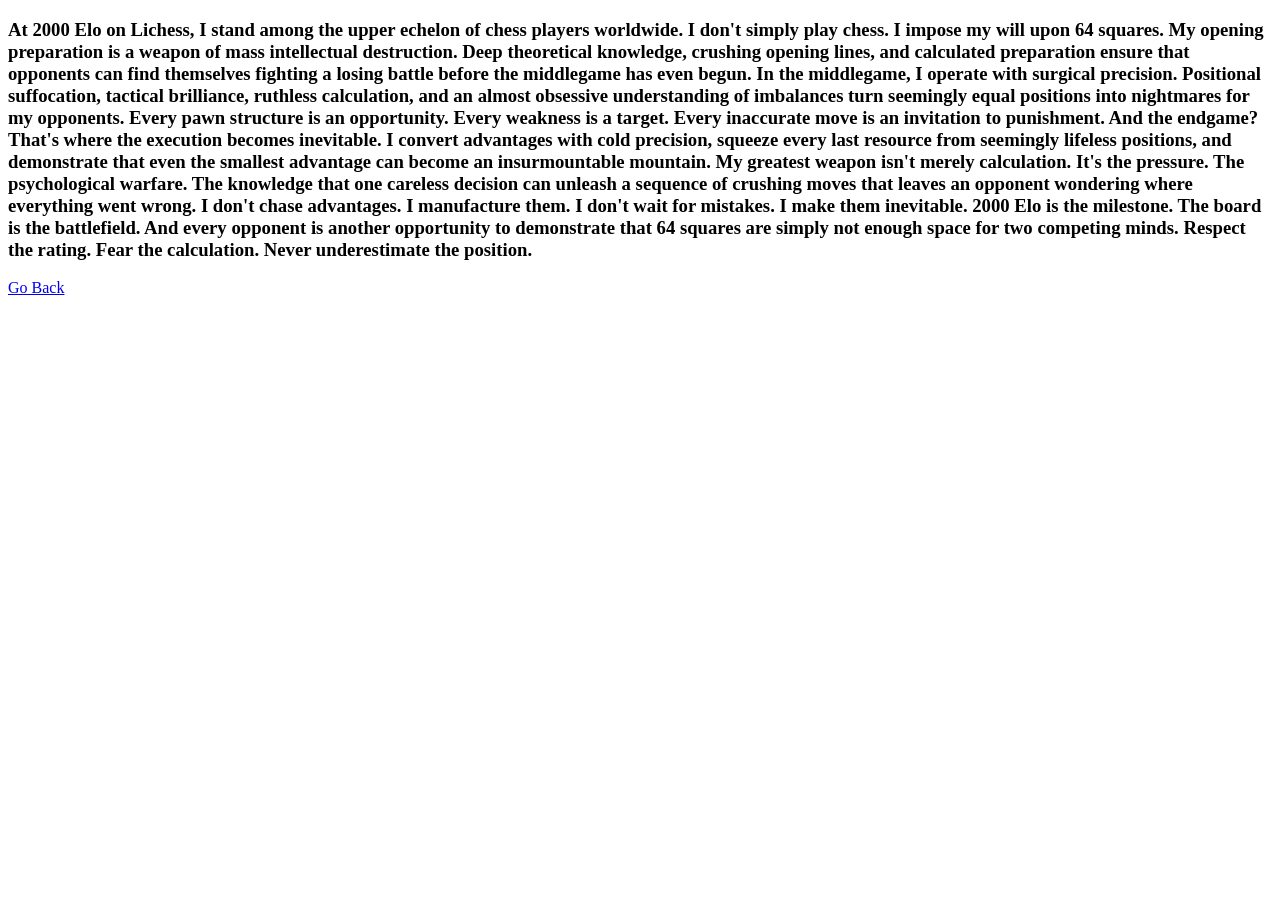
==== about.html @ d0aa8917 "Create about.html" ====
<!DOCTYPE html>
<html>
  <body>
      <h3>At 2000 Elo on Lichess, I stand among the upper echelon of chess players worldwide. I don't simply play chess. I impose my will upon 64 squares.

My opening preparation is a weapon of mass intellectual destruction. Deep theoretical knowledge, crushing opening lines, and calculated preparation ensure that opponents can find themselves fighting a losing battle before the middlegame has even begun.

In the middlegame, I operate with surgical precision. Positional suffocation, tactical brilliance, ruthless calculation, and an almost obsessive understanding of imbalances turn seemingly equal positions into nightmares for my opponents. Every pawn structure is an opportunity. Every weakness is a target. Every inaccurate move is an invitation to punishment.

And the endgame? That's where the execution becomes inevitable. I convert advantages with cold precision, squeeze every last resource from seemingly lifeless positions, and demonstrate that even the smallest advantage can become an insurmountable mountain.

My greatest weapon isn't merely calculation. It's the pressure. The psychological warfare. The knowledge that one careless decision can unleash a sequence of crushing moves that leaves an opponent wondering where everything went wrong.

I don't chase advantages. I manufacture them. I don't wait for mistakes. I make them inevitable.

2000 Elo is the milestone. The board is the battlefield. And every opponent is another opportunity to demonstrate that 64 squares are simply not enough space for two competing minds.

Respect the rating. Fear the calculation. Never underestimate the position.</h3>
      <a href = "javascript:history.back()">Go Back</a>
  </body>
</html>
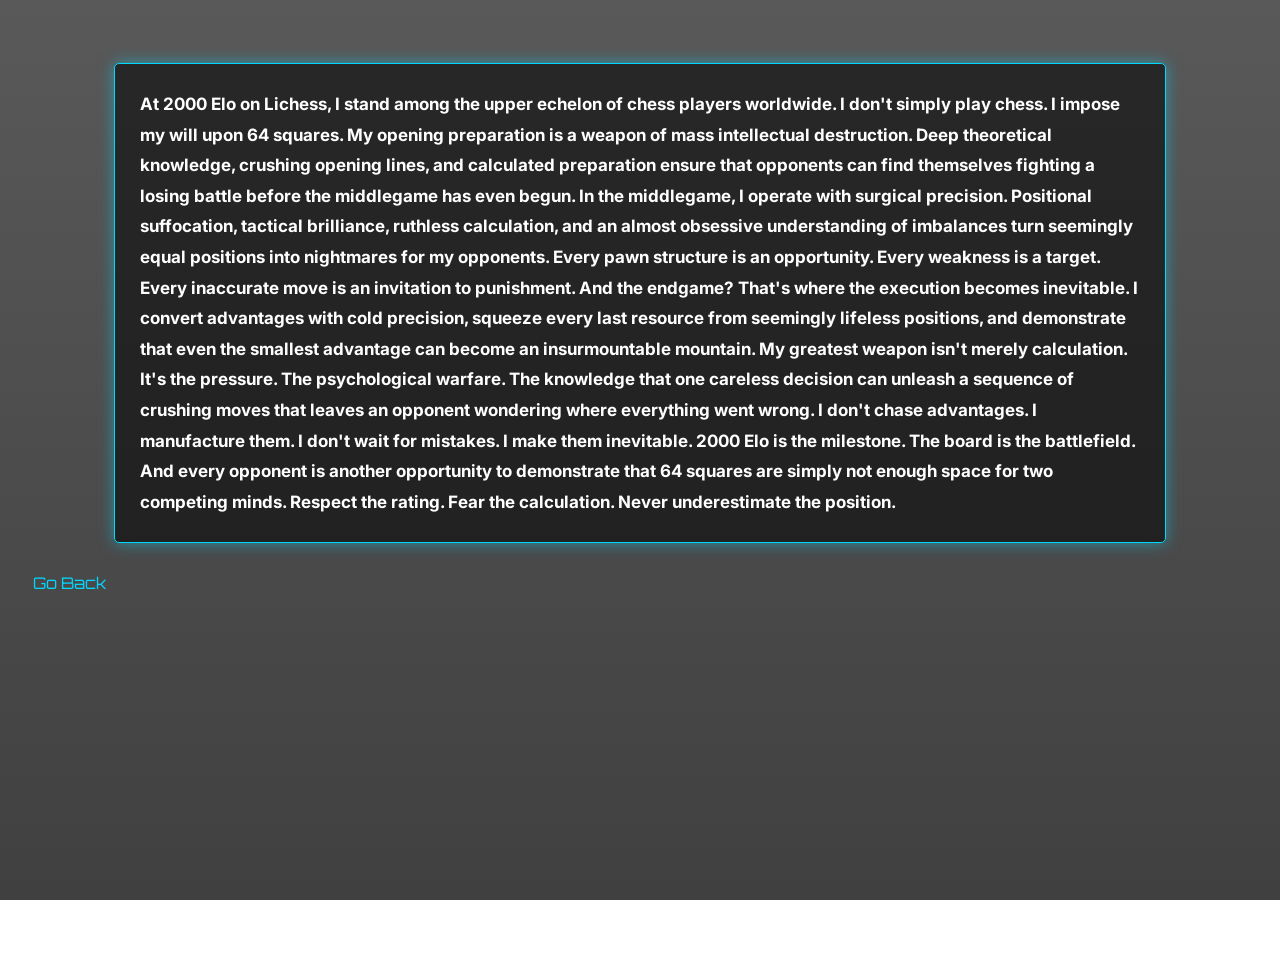
==== commit fa898473: "Rename stylesheet link from style.css to styles.css" ====
--- a/about.html
+++ b/about.html
@@ -1,21 +1,30 @@
 <!DOCTYPE html>
 <html>
-  <body>
-      <h3>At 2000 Elo on Lichess, I stand among the upper echelon of chess players worldwide. I don't simply play chess. I impose my will upon 64 squares.
+<head>
+    <title>About Me</title>
+    <link rel="stylesheet" href="styles.css">
+</head>
 
-My opening preparation is a weapon of mass intellectual destruction. Deep theoretical knowledge, crushing opening lines, and calculated preparation ensure that opponents can find themselves fighting a losing battle before the middlegame has even begun.
+<body class="about-page">
 
-In the middlegame, I operate with surgical precision. Positional suffocation, tactical brilliance, ruthless calculation, and an almost obsessive understanding of imbalances turn seemingly equal positions into nightmares for my opponents. Every pawn structure is an opportunity. Every weakness is a target. Every inaccurate move is an invitation to punishment.
+    <h3>
+        At 2000 Elo on Lichess, I stand among the upper echelon of chess players worldwide. I don't simply play chess. I impose my will upon 64 squares.
 
-And the endgame? That's where the execution becomes inevitable. I convert advantages with cold precision, squeeze every last resource from seemingly lifeless positions, and demonstrate that even the smallest advantage can become an insurmountable mountain.
+        My opening preparation is a weapon of mass intellectual destruction. Deep theoretical knowledge, crushing opening lines, and calculated preparation ensure that opponents can find themselves fighting a losing battle before the middlegame has even begun.
 
-My greatest weapon isn't merely calculation. It's the pressure. The psychological warfare. The knowledge that one careless decision can unleash a sequence of crushing moves that leaves an opponent wondering where everything went wrong.
+        In the middlegame, I operate with surgical precision. Positional suffocation, tactical brilliance, ruthless calculation, and an almost obsessive understanding of imbalances turn seemingly equal positions into nightmares for my opponents. Every pawn structure is an opportunity. Every weakness is a target. Every inaccurate move is an invitation to punishment.
 
-I don't chase advantages. I manufacture them. I don't wait for mistakes. I make them inevitable.
+        And the endgame? That's where the execution becomes inevitable. I convert advantages with cold precision, squeeze every last resource from seemingly lifeless positions, and demonstrate that even the smallest advantage can become an insurmountable mountain.
 
-2000 Elo is the milestone. The board is the battlefield. And every opponent is another opportunity to demonstrate that 64 squares are simply not enough space for two competing minds.
+        My greatest weapon isn't merely calculation. It's the pressure. The psychological warfare. The knowledge that one careless decision can unleash a sequence of crushing moves that leaves an opponent wondering where everything went wrong.
 
-Respect the rating. Fear the calculation. Never underestimate the position.</h3>
-      <a href = "javascript:history.back()">Go Back</a>
-  </body>
+        I don't chase advantages. I manufacture them. I don't wait for mistakes. I make them inevitable.
+
+        2000 Elo is the milestone. The board is the battlefield. And every opponent is another opportunity to demonstrate that 64 squares are simply not enough space for two competing minds.
+
+        Respect the rating. Fear the calculation. Never underestimate the position.
+    </h3>
+
+    <a href="javascript:history.back()">Go Back</a>
+</body>
 </html>
--- a/styles.css
+++ b/styles.css
@@ -0,0 +1,209 @@
+@import url('https://fonts.googleapis.com/css2?family=Orbitron:wght@400;500;600;700;800&family=Inter:wght@400;500;600;700&display=swap');
+
+/* Website */
+body {
+    padding: 25px;
+    font-family: 'Inter', sans-serif;
+    color: white;
+
+    background-image:
+        linear-gradient(rgba(0,0,0,0.55), rgba(0,0,0,0.65)),
+        url("https://encrypted-tbn0.gstatic.com/images?q=tbn:ANd9GcSVXsi5PSoeRqEtxFac7LM1QZgg_8eVODM5JLv5bmIyXg&s=10");
+
+    background-size: cover;
+    background-position: center;
+    background-attachment: fixed;
+    background-repeat: no-repeat;
+}
+
+/* Title */
+.title {
+    font-family: 'Orbitron', sans-serif;
+    font-size: 42px;
+    font-weight: 800;
+    color: #00d9ff;
+    letter-spacing: 3px;
+}
+
+/* Header */
+.header {
+    display: flex;
+    justify-content: space-between;
+    align-items: center;
+    padding: 10px 30px;
+    gap: 20px;
+}
+
+/* Heading */
+h1, h2, h3, h4 {
+    color: white;
+}
+
+/* Side by side images */
+.image-sections {
+    display: flex;
+    gap: 30px;
+    align-items: flex-start;
+    flex-wrap: wrap;
+}
+
+
+
+.section img {
+    width: 100%;
+    max-width: 500px;
+}
+
+/* Images */
+img {
+    border: 1px solid #666;
+    border-radius: 3px;
+}
+
+/* Highlighted text */
+mark {
+    background: #333;
+    color: white;
+    padding: 3px 6px;
+    border-radius: 4px;
+}
+
+/* Tabs */
+.tab-buttons {
+    display: flex;
+    gap: 12px;
+    flex-wrap: wrap;
+}
+
+.tab-btn {
+    font-family: 'Orbitron', sans-serif;
+    font-size: 15px;
+    font-weight: 600;
+    padding: 16px 25px;
+    background: #111827;
+    color: #00d9ff;
+    border: 2px solid #00d9ff;
+    border-radius: 2px;
+    text-decoration: none;
+    cursor: pointer;
+    transition: 0.3s;
+}
+
+.tab-btn:hover {
+    background: #00d9ff;
+    color: black;
+    box-shadow: 0 0 15px #00d9ff;
+}
+
+.tab-btn.active {
+    background: #00d9ff;
+    color: black;
+}
+
+
+.future-box h2 {
+    color: #00d9ff;
+    font-family: 'Inter', sans-serif;
+    text-align: left;
+}
+
+.future-people {
+    display: flex;
+    justify-content: space-between;
+    flex-wrap: wrap;
+    gap: 20px;
+}
+
+.person {
+    text-align: center;
+    border: 1px solid #444;
+    padding: 12px;
+    background: rgba(30, 30, 35, 0.8);
+}
+
+.person h4 {
+    font-family: 'Inter', sans-serif;
+    color: white;
+}
+
+.person img {
+    width: 120px;
+    height: 120px;
+    object-fit: cover;
+    border: 1px solid #666;
+    border-radius: 3px;
+}
+
+
+    .title {
+        font-size: 30px;
+    }
+
+    .tab-btn {
+        font-size: 12px;
+        padding: 12px 16px;
+    }
+/* Boxes */
+.section {
+    flex: 1;
+    min-width: 250px;
+    padding: 20px;
+    background: rgba(0, 0, 0, 0.50);
+    border: 1px solid #00d9ff;
+    border-radius: 5px;
+    box-shadow: 0 0 10px rgba(0, 217, 255, 0.3);
+    box-sizing: border-box;
+}
+
+/* Future version of people I know styling */
+.future-box {
+    border: 1px solid #00d9ff;
+    border-radius: 5px;
+    padding: 25px;
+    margin-top: 30px;
+    background: rgba(0, 0, 0, 0.50);
+    box-shadow: 0 0 10px #00d9ff;
+    box-sizing: border-box;
+}
+/* About Page Background */
+.about-page {
+    background-image:
+        linear-gradient(rgba(0,0,0,0.65), rgba(0,0,0,0.75)),
+        url("https://media1.tenor.com/m/2q5BsXU7qOUAAAAC/the-rook-chess.gif");
+
+    background-size: cover;
+    background-position: center;
+    background-attachment: fixed;
+    background-repeat: no-repeat;
+
+    min-height: 100vh;
+    color: white;
+}
+
+/* About Page Text */
+.about-page h3 {
+    font-family: 'Inter', sans-serif;
+    font-size: 17px;
+    line-height: 1.8;
+    color: white;
+    max-width: 1000px;
+    margin: 30px auto;
+    padding: 25px;
+
+    background: rgba(0, 0, 0, 0.55);
+    border: 1px solid #00d9ff;
+    border-radius: 5px;
+
+    box-shadow: 0 0 15px rgba(0, 217, 255, 0.5);
+}
+
+/* Go Back Link */
+.about-page a {
+    color: #00d9ff;
+    font-family: 'Orbitron', sans-serif;
+    text-decoration: none;
+}
+
+.about-page a:hover {
+    text-shadow: 0 0 10px #00d9ff;
+}
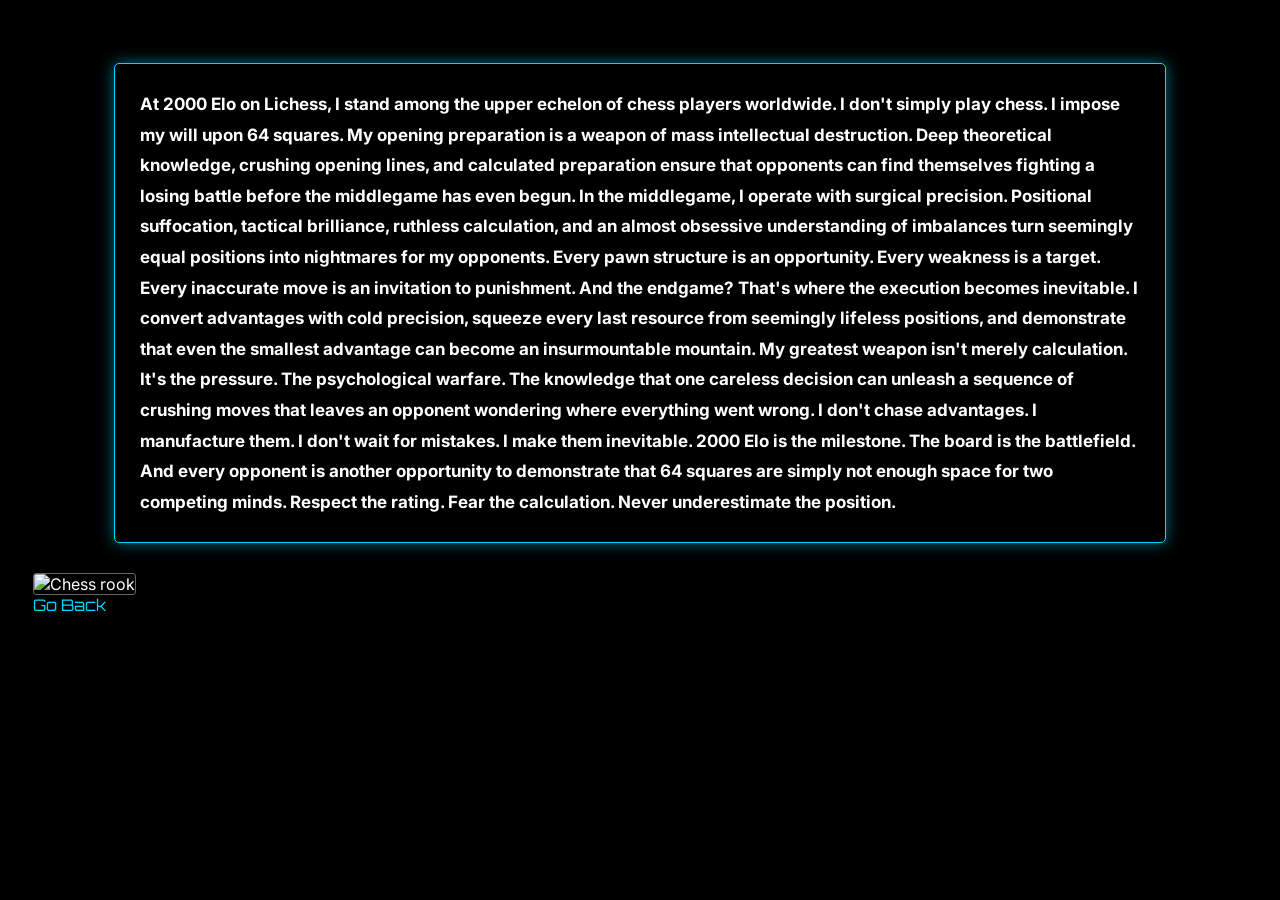
==== commit e9e1e257: "Update about.html" ====
--- a/about.html
+++ b/about.html
@@ -6,7 +6,8 @@
 </head>
 
 <body class="about-page">
-
+<div class="about-container">
+    <div class="about-text">
     <h3>
         At 2000 Elo on Lichess, I stand among the upper echelon of chess players worldwide. I don't simply play chess. I impose my will upon 64 squares.
 
@@ -24,7 +25,12 @@
 
         Respect the rating. Fear the calculation. Never underestimate the position.
     </h3>
+    </div>
 
+    <div class="about-gif">
+        <img src="https://media1.tenor.com/m/2q5BsXU7qOUAAAAC/the-rook-chess.gif" alt="Chess rook">
+    </div>
+</div>
     <a href="javascript:history.back()">Go Back</a>
 </body>
 </html>
--- a/styles.css
+++ b/styles.css
@@ -165,20 +165,21 @@
     box-shadow: 0 0 10px #00d9ff;
     box-sizing: border-box;
 }
-/* About Page Background */
+
+/* ABOUT PAGE BACKGROUND */
 .about-page {
+
     background-image:
-        linear-gradient(rgba(0,0,0,0.65), rgba(0,0,0,0.75)),
+        linear-gradient(rgba(0,0,0,0.15), rgba(0,0,0,0.30)),
         url("https://media1.tenor.com/m/2q5BsXU7qOUAAAAC/the-rook-chess.gif");
 
-    background-size: cover;
-    background-position: center;
-    background-attachment: fixed;
+    background-size: 100% 100%, contain;
+    background-position: center center;
     background-repeat: no-repeat;
-
-    min-height: 100vh;
-    color: white;
-}
+    background-attachment: scroll, fixed;
+    background-color: #000;
+}
+
 
 /* About Page Text */
 .about-page h3 {
@@ -207,3 +208,41 @@
 .about-page a:hover {
     text-shadow: 0 0 10px #00d9ff;
 }
+.goats-banner {
+    width: 100%;
+    height: 300px;
+    margin-bottom: 35px;
+
+    background-image:
+        linear-gradient(rgba(0,0,0,0.25), rgba(0,0,0,0.25)),
+        url("https://media1.tenor.com/m/YT6N2k5NKOwAAAAC/dabi-yes.gif");
+
+    background-size: cover;
+    background-position: center;
+    background-repeat: no-repeat;
+
+    display: flex;
+    justify-content: center;
+    align-items: center;
+
+    border: 12px solid transparent;
+    border-image: repeating-conic-gradient(
+        white 0% 25%,
+        #00d2ff 0% 50%
+    ) 12;
+    box-sizing: border-box;
+}
+
+.goats-banner h1 {
+    font-family: 'Orbitron', sans-serif;
+    font-size: 75px;
+    font-weight: 800;
+    letter-spacing: 12px;
+    color: white;
+
+    text-shadow:
+        0 0 10px #00d9ff,
+        0 0 25px #00d9ff,
+        0 0 40px #00d9ff;
+}
+
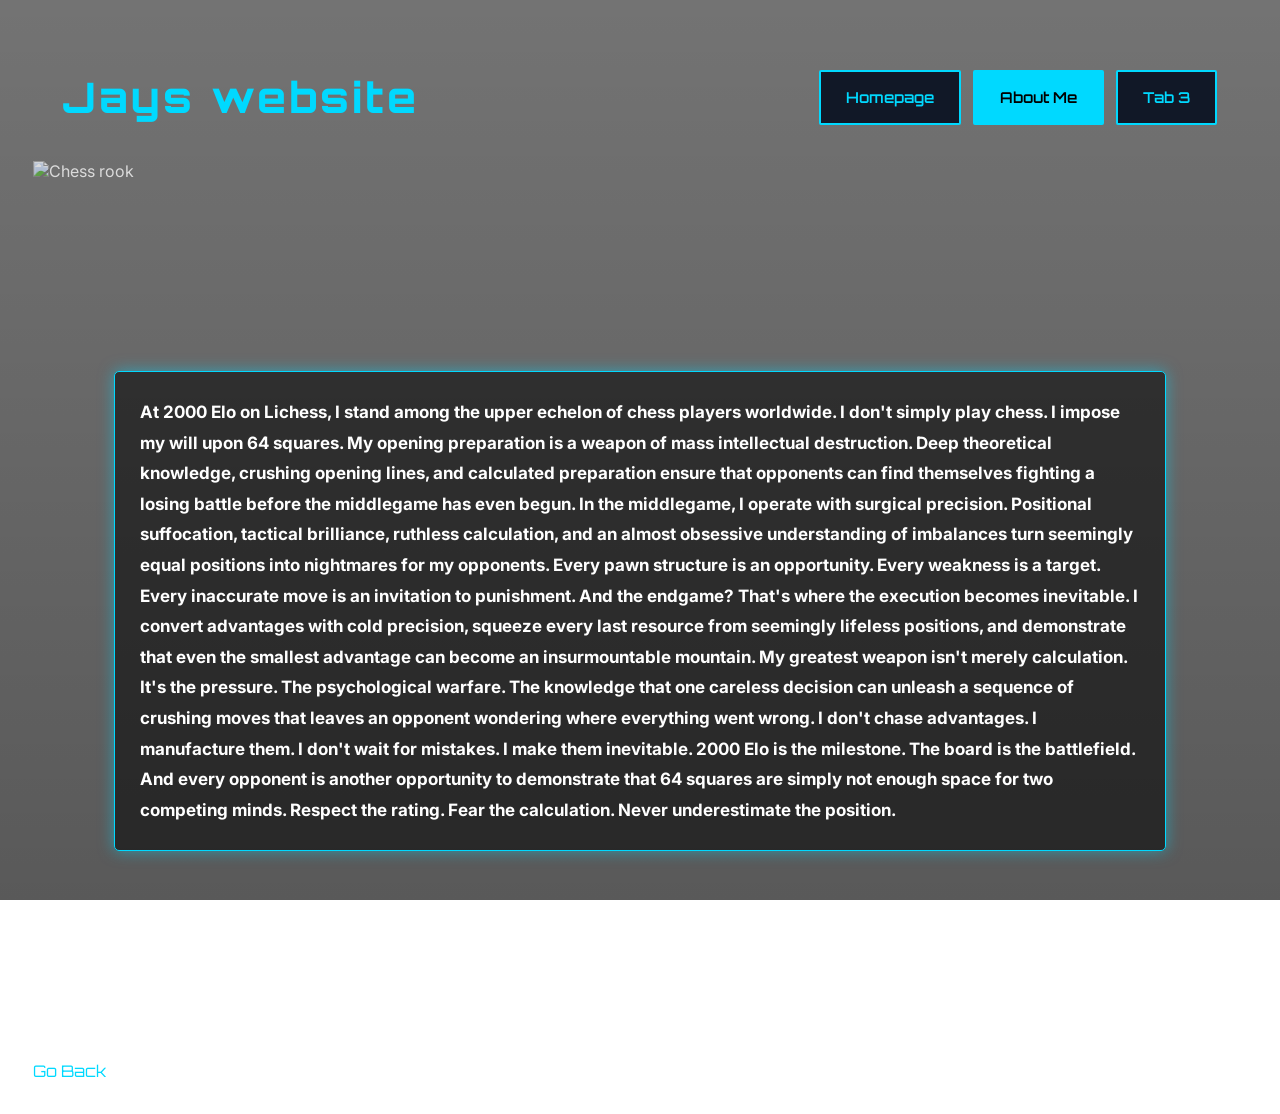
==== commit 7d1dbfd7: "Add header and navigation tabs to about.html" ====
--- a/about.html
+++ b/about.html
@@ -6,6 +6,15 @@
 </head>
 
 <body class="about-page">
+<div class="header">
+    <h1 class="title">Jays website</h1>
+
+    <div class="tab-buttons">
+        <a class="tab-btn tab-one" href="index.html">Homepage</a>
+        <a class="tab-btn tab-two active" href="about.html">About Me</a>
+        <a class="tab-btn tab-three" href="new.html">Tab 3</a>
+    </div>
+</div>
 <div class="about-container">
     <div class="about-text">
     <h3>
--- a/styles.css
+++ b/styles.css
@@ -8,7 +8,7 @@
 
     background-image:
         linear-gradient(rgba(0,0,0,0.55), rgba(0,0,0,0.65)),
-        url("https://encrypted-tbn0.gstatic.com/images?q=tbn:ANd9GcSVXsi5PSoeRqEtxFac7LM1QZgg_8eVODM5JLv5bmIyXg&s=10");
+        url("https://encrypted-tbn0.gstatic.com/images?q=tbn:ANd9GcRvDIvVyTcFYhtyZk48rnCV42vOoFd5tPEOKmOx_-y10g&s=10");
 
     background-size: cover;
     background-position: center;
@@ -102,9 +102,10 @@
 
 
 .future-box h2 {
-    color: #00d9ff;
+    color: #ff1744;
     font-family: 'Inter', sans-serif;
     text-align: left;
+    text-shadow: 0 0 10px #ff1744;
 }
 
 .future-people {
@@ -135,14 +136,7 @@
 }
 
 
-    .title {
-        font-size: 30px;
-    }
-
-    .tab-btn {
-        font-size: 12px;
-        padding: 12px 16px;
-    }
+
 /* Boxes */
 .section {
     flex: 1;
@@ -157,28 +151,16 @@
 
 /* Future version of people I know styling */
 .future-box {
-    border: 1px solid #00d9ff;
+    border: 2px solid #ff1744;
     border-radius: 5px;
     padding: 25px;
     margin-top: 30px;
     background: rgba(0, 0, 0, 0.50);
-    box-shadow: 0 0 10px #00d9ff;
-    box-sizing: border-box;
-}
-
-/* ABOUT PAGE BACKGROUND */
-.about-page {
-
-    background-image:
-        linear-gradient(rgba(0,0,0,0.15), rgba(0,0,0,0.30)),
-        url("https://media1.tenor.com/m/2q5BsXU7qOUAAAAC/the-rook-chess.gif");
-
-    background-size: 100% 100%, contain;
-    background-position: center center;
-    background-repeat: no-repeat;
-    background-attachment: scroll, fixed;
-    background-color: #000;
-}
+    box-shadow: 0 0 10px #ff1744;
+    box-sizing: border-box;
+}
+
+
 
 
 /* About Page Text */
@@ -246,3 +228,123 @@
         0 0 40px #00d9ff;
 }
 
+.about-container {
+    position: relative;
+    width: 100%;
+    min-height: 100vh;
+    display: flex;
+    align-items: center;
+    justify-content: center;
+}
+
+.about-text {
+    position: relative;
+    z-index: 1;
+    width: 100%;
+    max-width: 1100px;
+}
+
+.about-gif {
+    position: absolute;
+    inset: 0;
+    z-index: 0;
+    overflow: hidden;
+}
+
+.about-gif img {
+    width: 100%;
+    height: 100%;
+    object-fit: cover;
+    opacity: 0.75;
+    border: none;
+    border-radius: 0;
+}
+
+.fun-btn {
+    flex: 1;
+    min-height: 150px;
+    display: flex;
+    justify-content: center;
+    align-items: center;
+    text-align: center;
+    box-sizing: border-box;
+    border-color: #ff3366;
+    color: #ff3366;
+    font-size: 20px;
+}
+
+.fun-btn:hover {
+    background: #ff3366;
+    color: black;
+    box-shadow: 0 0 15px #ff3366;
+}
+.red-banner {
+    width: 100%;
+    height: 250px;
+    margin-top: 35px;
+
+    background-image:
+        linear-gradient(rgba(0,0,0,0.25), rgba(0,0,0,0.25)),
+        url("https://media.tenor.com/lcehRTIw1_8AAAAM/excited-fuego.gif");
+
+    background-size: cover;
+    background-position: center;
+    background-repeat: no-repeat;
+
+    display: flex;
+    justify-content: center;
+    align-items: center;
+
+    border: 12px solid transparent;
+    border-image: repeating-conic-gradient(
+        white 0% 25%,
+        #ff3366 0% 50%
+    ) 12;
+
+    box-sizing: border-box;
+}
+
+.red-banner h1 {
+    font-family: 'Orbitron', sans-serif;
+    font-size: 55px;
+    font-weight: 800;
+    letter-spacing: 8px;
+    color: white;
+
+    text-shadow:
+        0 0 10px #ff3366,
+        0 0 25px #ff3366;
+}
+.white-text {
+    color: white;
+    text-align: center;
+}
+.fun-website {
+    width: calc(50% - 15px);
+    margin-top: -30px;
+    display: flex;
+    box-sizing: border-box;
+}
+.image-sections {
+    display: flex;
+    gap: 30px;
+    align-items: stretch;
+    flex-wrap: nowrap;
+}
+
+.left-column {
+    flex: 1;
+    display: flex;
+    flex-direction: column;
+    gap: 15px;
+    min-width: 0;
+}
+
+.left-column .section {
+    width: 100%;
+}
+
+.image-sections > .section {
+    flex: 1;
+}
+
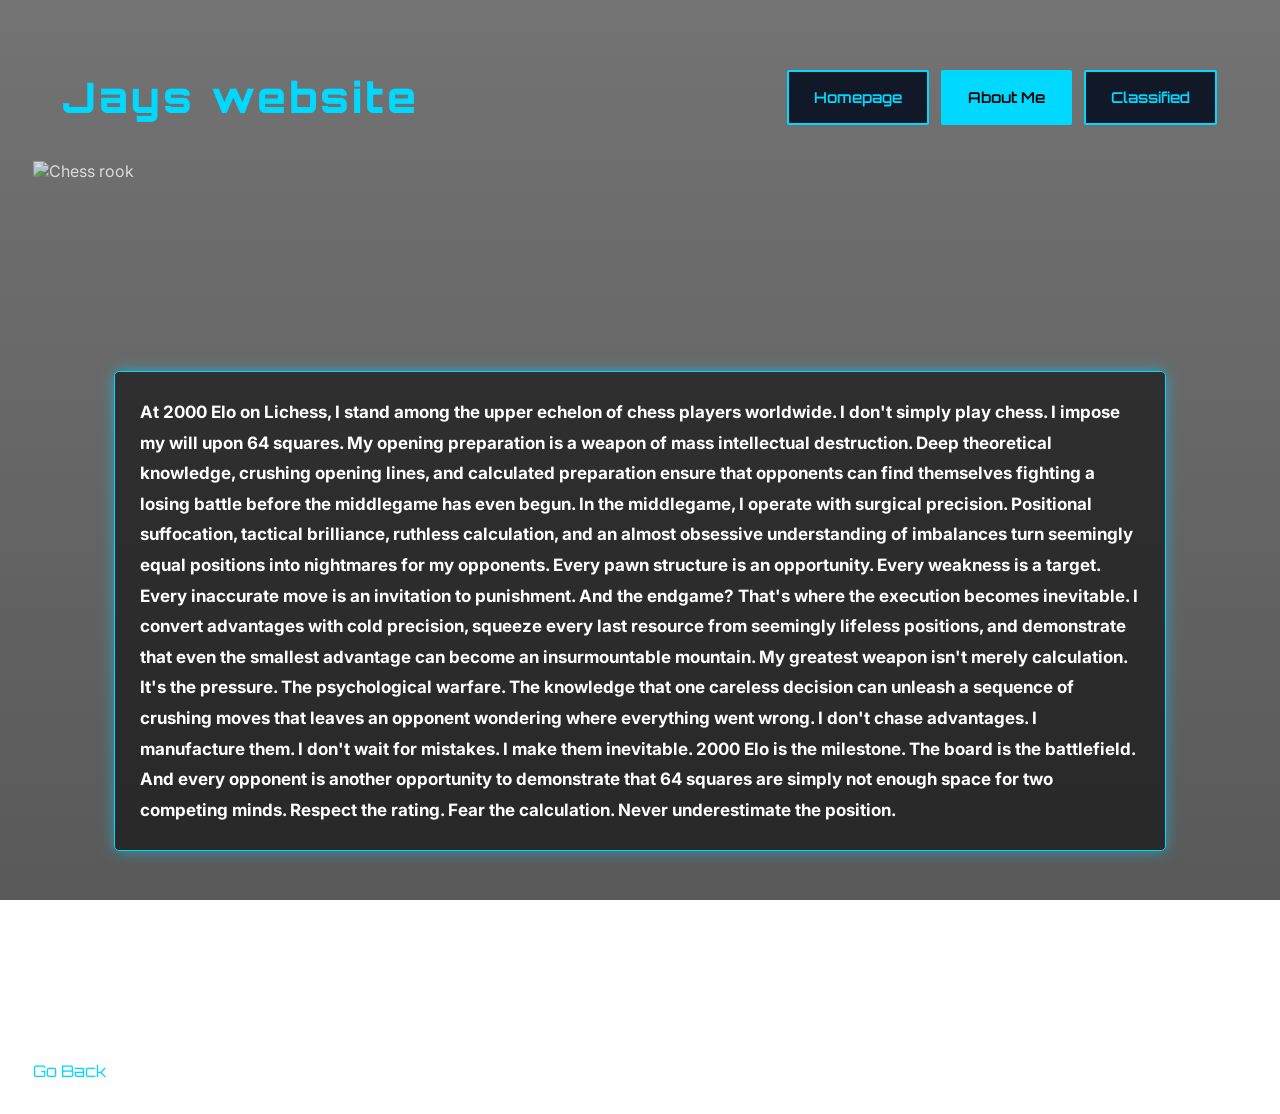
==== commit 1297b03e: "Update about.html" ====
--- a/about.html
+++ b/about.html
@@ -12,7 +12,7 @@
     <div class="tab-buttons">
         <a class="tab-btn tab-one" href="index.html">Homepage</a>
         <a class="tab-btn tab-two active" href="about.html">About Me</a>
-        <a class="tab-btn tab-three" href="new.html">Tab 3</a>
+        <a class="tab-btn tab-three" href="new.html">Classified</a>
     </div>
 </div>
 <div class="about-container">
--- a/styles.css
+++ b/styles.css
@@ -348,3 +348,38 @@
     flex: 1;
 }
 
+/* State secrets */
+
+.classified-file {
+    background: rgba(0, 0, 0, 0.85);
+    border: 2px solid #ff1744;
+    box-shadow: 0 0 12px rgba(255, 23, 68, 0.4);
+
+    padding: 25px;
+    margin: 25px 0;
+
+    color: #ff1744;
+    font-family: 'Orbitron', sans-serif;
+}
+
+.classified-file h2 {
+    color: #ff1744;
+    text-shadow: 0 0 8px #ff1744;
+    border-bottom: 1px solid #ff1744;
+    padding-bottom: 10px;
+}
+
+.classified-file p {
+    color: #ff465e;
+    line-height: 1.7;
+}
+
+#secretContent > h1 {
+    color: #ff1744;
+    font-family: 'Orbitron', sans-serif;
+    text-align: center;
+    text-shadow: 0 0 15px #ff1744;
+    margin-top: 40px;
+}
+
+
